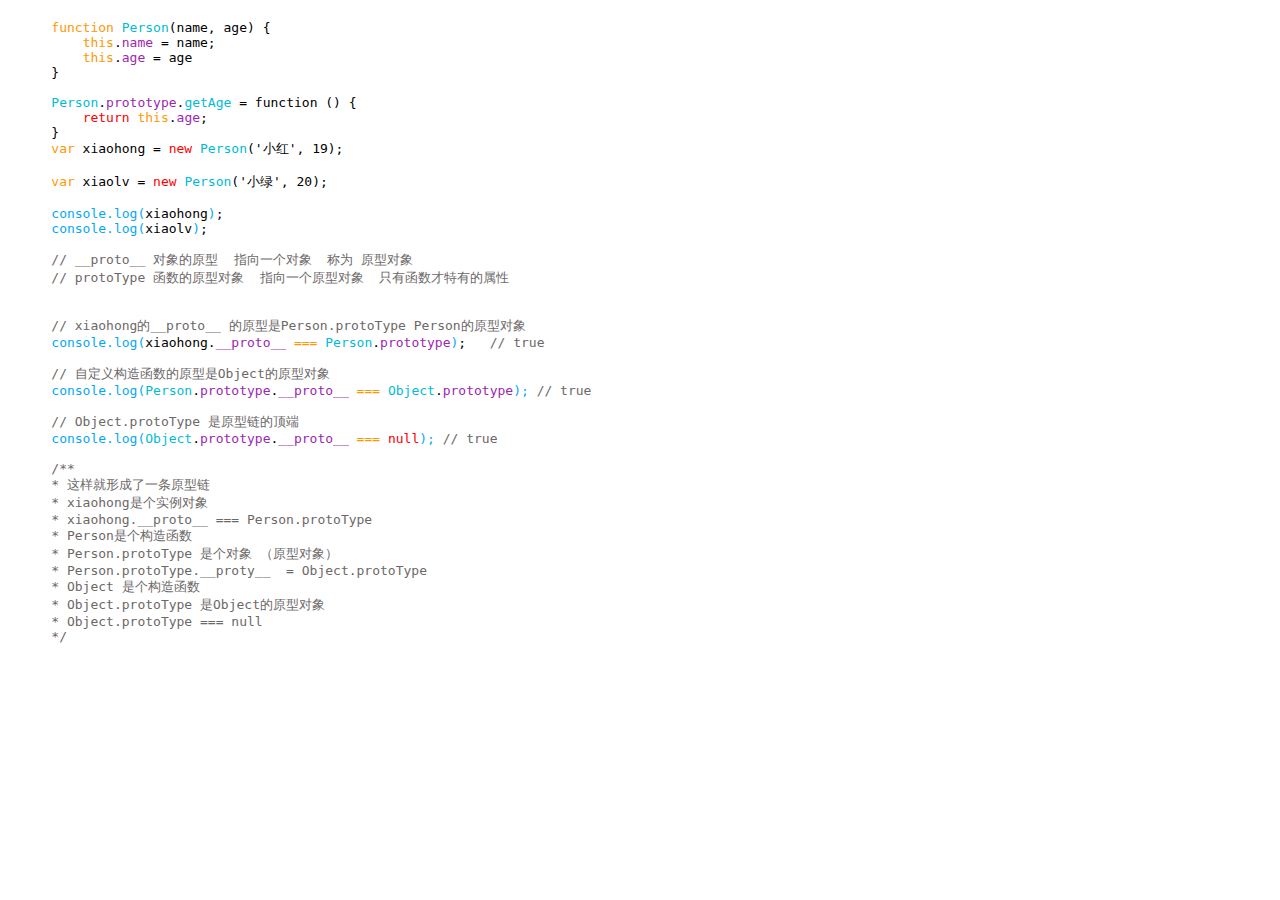
==== docs/prototype.html @ 034d591f "'首次上次'" ====
<!DOCTYPE html>
<html lang="en">

<head>
    <meta charset="UTF-8">
    <meta name="viewport" content="width=device-width, initial-scale=1.0">
    <meta http-equiv="X-UA-Compatible" content="ie=edge">
    <link rel="stylesheet" href="css.css">
    <title>原型理解-学习笔记</title>
</head>

<body class="code">
    <pre>
    <span class="key">function</span> <span class="function">Person</span>(name, age) {
        <span class="key">this</span>.<span class="attr">name</span> = name;
        <span class="key">this</span>.<span class="attr">age</span> = age
    }

    <span class="function">Person</span>.<span class="attr">prototype</span>.<span class="function">getAge</span> = function () {
        <span class="keyWord">return</span> <span class="key">this</span>.<span class="attr">age</span>;
    }
    <span class="key">var</span> xiaohong = <span class="keyWord">new</span> <span class="function">Person</span>('小红', 19);

    <span class="key">var</span> xiaolv = <span class="keyWord">new</span> <span class="function">Person</span>('小绿', 20);

    <span class="console">console.log(<span class="const">xiaohong</span>)</span>;
    <span class="console">console.log(<span class="const">xiaolv</span>)</span>;

    <span class="note">// __proto__ 对象的原型  指向一个对象  称为 原型对象</span>
    <span class="note">// protoType 函数的原型对象  指向一个原型对象  只有函数才特有的属性</span>


    <span class="note">// xiaohong的__proto__ 的原型是Person.protoType Person的原型对象</span>
    <span class="console">console.log(<span class="const">xiaohong.<span class="attr">__proto__</span> <span class="key">===</span> <span class="function">Person</span>.<span class="attr">prototype</span></span>)</span>;   <span class="note">// true</span>

    <span class="note">// 自定义构造函数的原型是Object的原型对象</span>
    <span class="console">console.log(<span class="const"><span class="function">Person</span>.<span class="attr">prototype</span>.<span class="attr">__proto__</span> <span class="key">===</span> <span class="function">Object</span>.<span class="attr">prototype</span></span>);</span> <span class="note">// true</span>

    <span class="note">// Object.protoType 是原型链的顶端</span>
    <span class="console">console.log(<span class="const"><span class="function">Object</span>.<span class="attr">prototype</span>.<span class="attr">__proto__</span> <span class="key">===</span> <span class="keyWord">null</span></span>);</span> <span class="note">// true</span>
    <span class="note">
    /**
    * 这样就形成了一条原型链
    * xiaohong是个实例对象
    * xiaohong.__proto__ === Person.protoType
    * Person是个构造函数
    * Person.protoType 是个对象 （原型对象）
    * Person.protoType.__proty__  = Object.protoType
    * Object 是个构造函数
    * Object.protoType 是Object的原型对象
    * Object.protoType === null
    */
    </span>
    </pre>
    <script>

        function Person(name, age) {
            this.name = name;
            this.age = age
        }

        Person.prototype.getAge = function () {
            return this.age;
        }
        var xiaohong = new Person('小红', 19);

        var xiaolv = new Person('小绿', 20);

        console.log(xiaohong);
        console.log(xiaolv);

        // __proto__ 对象的原型  指向一个对象  称为 原型对象
        // protoType 函数的原型对象  指向一个原型对象  只有函数才特有的属性

        // xiaohong的__proto__ 的原型是Person.protoType Person的原型对象
        console.log(xiaohong.__proto__ === Person.prototype);   // true

        // 自定义构造函数的原型是Object的原型对象
        console.log(Person.prototype.__proto__ === Object.prototype); // true

        // Object.protoType 是原型链的顶端
        console.log(Object.prototype.__proto__ === null); // true

        /**
         * 这样就形成了一条原型链
         * xiaohong是个实例对象
         * xiaohong.__proto__ === Person.protoType
         * Person是个构造函数
         * Person.protoType 是个对象 （原型对象）
         * Person.protoType.__proty__  = Object.protoType
         * Object 是个构造函数
         * Object.protoType 是Object的原型对象
         * Object.protoType === null
         */
    </script>
</body>

</html>
---- docs/css.css ----
* {
    padding: 0;
    margin: 0;
    box-sizing: border-box;
}

html,
body {
    width: 100%;
    height: 100%;
}

.body {
    text-align: center;
    background: linear-gradient(to right, #00bcd4, #f1f1f1, #ff9800);
}

.wrap {
    display: inline-block;
    white-space: nowrap;
    padding: 20px;
    height: 100%;
    min-width: 400px;
}

.nav {
    background: #fff;
    padding: 25px;
    height: 100%;
    text-align: left;
}

a {
    color: #000;
    text-decoration: none;
}
a:hover {
    color: #03a9f4;
}
pre {
    color: #000;
    padding: 20px;
}
.nav {
    line-height: 30px;
}
.code {
    background: #fff;
}
.function {
    color: #00bcd4;
}
.note {
    color: #6d6868;
}
.key {
    color: #ff9800;
}
.keyWord {
    color: #f00;
}
.const {
    color: #000;
}
.attr {
    color: #9c27b0;
}
.console {
    color: #03a9f4;
}
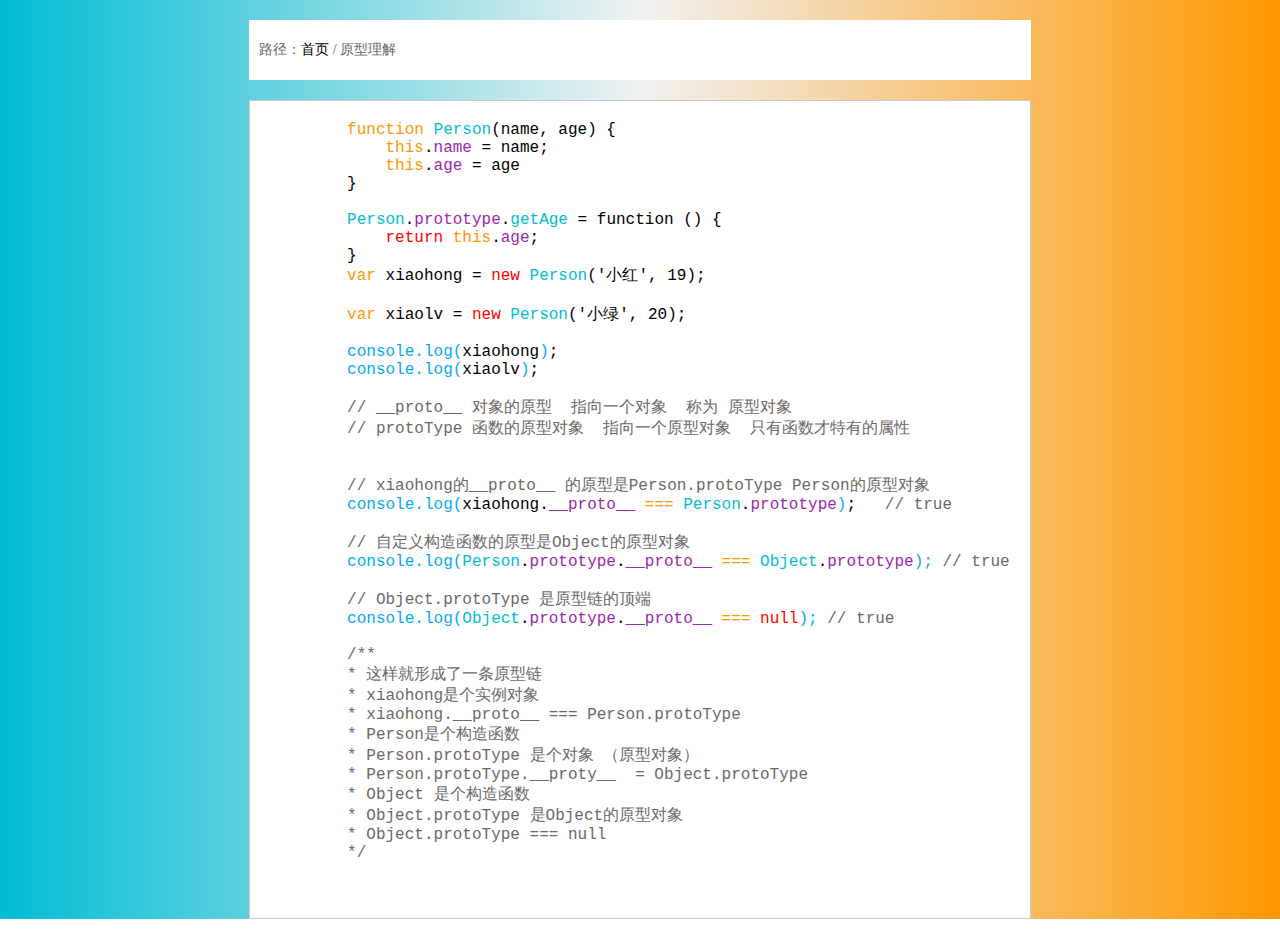
==== commit a445f62c: "设计模式单例模式学习笔记" ====
--- a/docs/prototype.html
+++ b/docs/prototype.html
@@ -6,52 +6,57 @@
     <meta name="viewport" content="width=device-width, initial-scale=1.0">
     <meta http-equiv="X-UA-Compatible" content="ie=edge">
     <link rel="stylesheet" href="css.css">
-    <title>原型理解-学习笔记</title>
+    <title>原型理解 - 学习笔记</title>
 </head>
 
-<body class="code">
-    <pre>
-    <span class="key">function</span> <span class="function">Person</span>(name, age) {
-        <span class="key">this</span>.<span class="attr">name</span> = name;
-        <span class="key">this</span>.<span class="attr">age</span> = age
-    }
-
-    <span class="function">Person</span>.<span class="attr">prototype</span>.<span class="function">getAge</span> = function () {
-        <span class="keyWord">return</span> <span class="key">this</span>.<span class="attr">age</span>;
-    }
-    <span class="key">var</span> xiaohong = <span class="keyWord">new</span> <span class="function">Person</span>('小红', 19);
-
-    <span class="key">var</span> xiaolv = <span class="keyWord">new</span> <span class="function">Person</span>('小绿', 20);
-
-    <span class="console">console.log(<span class="const">xiaohong</span>)</span>;
-    <span class="console">console.log(<span class="const">xiaolv</span>)</span>;
-
-    <span class="note">// __proto__ 对象的原型  指向一个对象  称为 原型对象</span>
-    <span class="note">// protoType 函数的原型对象  指向一个原型对象  只有函数才特有的属性</span>
-
-
-    <span class="note">// xiaohong的__proto__ 的原型是Person.protoType Person的原型对象</span>
-    <span class="console">console.log(<span class="const">xiaohong.<span class="attr">__proto__</span> <span class="key">===</span> <span class="function">Person</span>.<span class="attr">prototype</span></span>)</span>;   <span class="note">// true</span>
-
-    <span class="note">// 自定义构造函数的原型是Object的原型对象</span>
-    <span class="console">console.log(<span class="const"><span class="function">Person</span>.<span class="attr">prototype</span>.<span class="attr">__proto__</span> <span class="key">===</span> <span class="function">Object</span>.<span class="attr">prototype</span></span>);</span> <span class="note">// true</span>
-
-    <span class="note">// Object.protoType 是原型链的顶端</span>
-    <span class="console">console.log(<span class="const"><span class="function">Object</span>.<span class="attr">prototype</span>.<span class="attr">__proto__</span> <span class="key">===</span> <span class="keyWord">null</span></span>);</span> <span class="note">// true</span>
-    <span class="note">
-    /**
-    * 这样就形成了一条原型链
-    * xiaohong是个实例对象
-    * xiaohong.__proto__ === Person.protoType
-    * Person是个构造函数
-    * Person.protoType 是个对象 （原型对象）
-    * Person.protoType.__proty__  = Object.protoType
-    * Object 是个构造函数
-    * Object.protoType 是Object的原型对象
-    * Object.protoType === null
-    */
-    </span>
-    </pre>
+<body class="body">
+    <div class="wrap">
+        <div class="breadcrumb">
+            路径：<a href="index.html">首页</a> / 原型理解
+        </div>
+        <pre>
+        <span class="key">function</span> <span class="function">Person</span>(name, age) {
+            <span class="key">this</span>.<span class="attr">name</span> = name;
+            <span class="key">this</span>.<span class="attr">age</span> = age
+        }
+    
+        <span class="function">Person</span>.<span class="attr">prototype</span>.<span class="function">getAge</span> = function () {
+            <span class="keyWord">return</span> <span class="key">this</span>.<span class="attr">age</span>;
+        }
+        <span class="key">var</span> xiaohong = <span class="keyWord">new</span> <span class="function">Person</span>('小红', 19);
+    
+        <span class="key">var</span> xiaolv = <span class="keyWord">new</span> <span class="function">Person</span>('小绿', 20);
+    
+        <span class="console">console.log(<span class="const">xiaohong</span>)</span>;
+        <span class="console">console.log(<span class="const">xiaolv</span>)</span>;
+    
+        <span class="note">// __proto__ 对象的原型  指向一个对象  称为 原型对象</span>
+        <span class="note">// protoType 函数的原型对象  指向一个原型对象  只有函数才特有的属性</span>
+    
+    
+        <span class="note">// xiaohong的__proto__ 的原型是Person.protoType Person的原型对象</span>
+        <span class="console">console.log(<span class="const">xiaohong.<span class="attr">__proto__</span> <span class="key">===</span> <span class="function">Person</span>.<span class="attr">prototype</span></span>)</span>;   <span class="note">// true</span>
+    
+        <span class="note">// 自定义构造函数的原型是Object的原型对象</span>
+        <span class="console">console.log(<span class="const"><span class="function">Person</span>.<span class="attr">prototype</span>.<span class="attr">__proto__</span> <span class="key">===</span> <span class="function">Object</span>.<span class="attr">prototype</span></span>);</span> <span class="note">// true</span>
+    
+        <span class="note">// Object.protoType 是原型链的顶端</span>
+        <span class="console">console.log(<span class="const"><span class="function">Object</span>.<span class="attr">prototype</span>.<span class="attr">__proto__</span> <span class="key">===</span> <span class="keyWord">null</span></span>);</span> <span class="note">// true</span>
+        <span class="note">
+        /**
+        * 这样就形成了一条原型链
+        * xiaohong是个实例对象
+        * xiaohong.__proto__ === Person.protoType
+        * Person是个构造函数
+        * Person.protoType 是个对象 （原型对象）
+        * Person.protoType.__proty__  = Object.protoType
+        * Object 是个构造函数
+        * Object.protoType 是Object的原型对象
+        * Object.protoType === null
+        */
+        </span>
+        </pre>
+    </div>
     <script>
 
         function Person(name, age) {
--- a/docs/css.css
+++ b/docs/css.css
@@ -13,6 +13,7 @@
 .body {
     text-align: center;
     background: linear-gradient(to right, #00bcd4, #f1f1f1, #ff9800);
+    font-size: 16px;
 }
 
 .wrap {
@@ -37,15 +38,31 @@
 a:hover {
     color: #03a9f4;
 }
+.breadcrumb {
+    font-size: 14px;
+    color: #666;
+    text-align: left;
+    background: #fff;
+    line-height: 40px;
+    padding: 10px;
+    margin-bottom: 20px;
+}
+.breadcrumb a {
+    color: #000;
+}
+.code,
 pre {
     color: #000;
     padding: 20px;
+    border: 1px solid #ccc;
+    background: #fff;
+    text-align-last: left;
+}
+.code + pre {
+    margin-top: -1px;
 }
 .nav {
     line-height: 30px;
-}
-.code {
-    background: #fff;
 }
 .function {
     color: #00bcd4;
